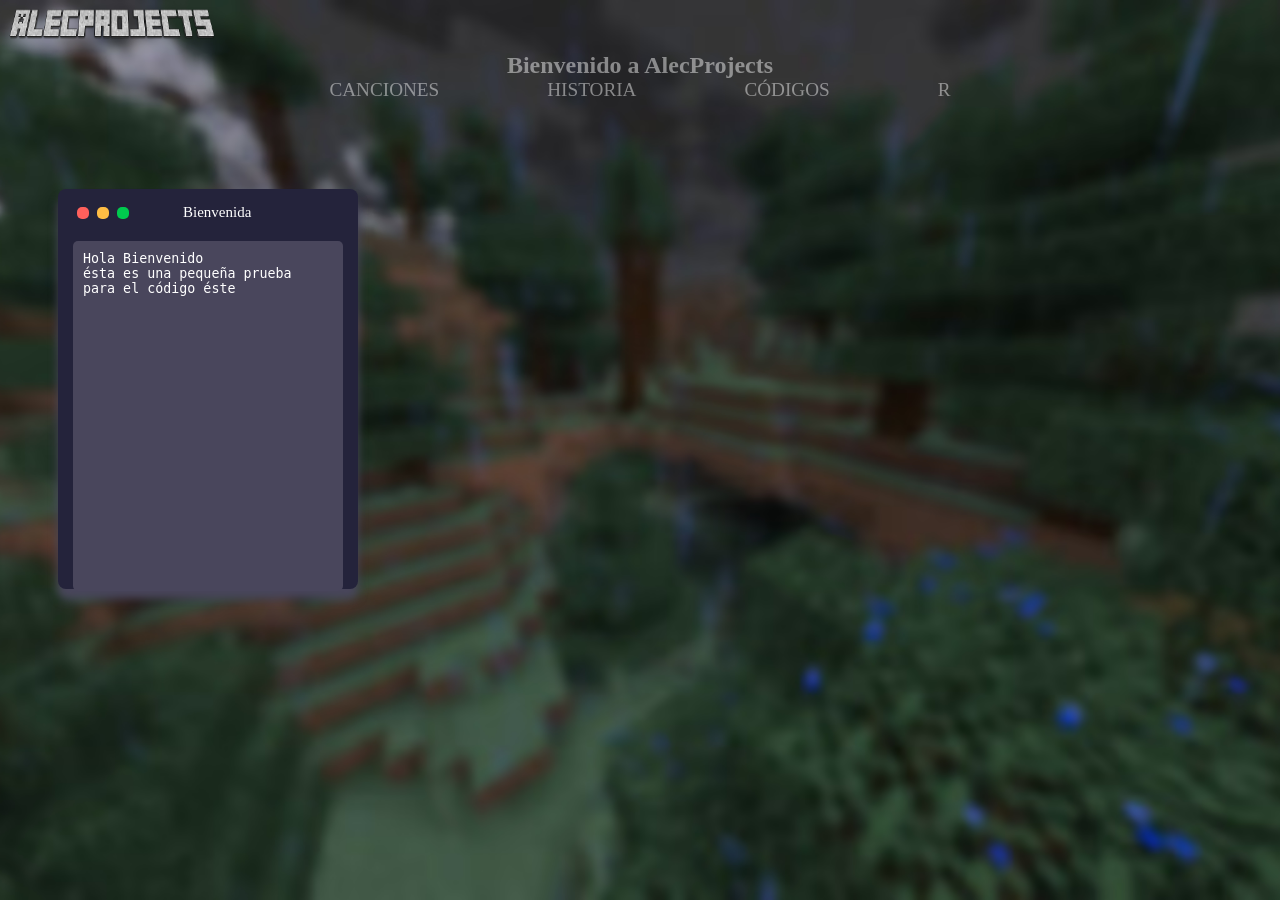
==== index.html @ cf957e75 "Add files via upload" ====
<head>
    <meta charset="UTF-8">
    <meta name="viewport" content="width=device-width, initial-scale=1.0">
    <title>AlecProjects</title>
    <link rel="stylesheet" href="styles.css">
</head>
<body>
    <aside class="sidebar">
        <div class="profile">
            <img src="AlecProjects.png" width=208 height="32" alt="alecprojects.png" class="profile-pic">
    <header class="site-header">
            <div class="container">
                <h2 class="welcome">Bienvenido a AlecProjects</h2>
                <nav class="main-nav">
                    <a href="https://alecprojects.github.com/Canciones">CANCIONES</a>
                    <a href="https://alecprojects.github.com/Historia">HISTORIA</a>
                    <a href="https://alecprojects.github.com/Códigos">CÓDIGOS</a>
                    <a href="https://alecprojects.github.com/R">R</a>
                </nav>
            </div>
        </header>
<div class="card">
  <div class="header">
    <div class="top">
      <div class="circle">
        <span class="red circle2"></span>
      </div>
      <div class="circle">
        <span class="yellow circle2"></span>
      </div>
      <div class="circle">
        <span class="green circle2"></span>
      </div>
      <div class="title">
        <p id="title2">Bienvenida</p>
      </div>
    </div>
  </div>
  <div class="code-container">
    <textarea class="area" id="code" name="code" readonly="">
Hola Bienvenido
ésta es una pequeña prueba
para el código éste
</textarea>
  </div>
</div>
</body>
</html>
---- styles.css ----
body {
    background-image: url("background.avif");
    background-repeat: no-repeat;
    background-position: center center;
    background-size: cover;
    background-color: #111;
}
.logo {
    color: rgba(255, 255, 255, 0);
    font-size: 2.5em;
    margin: 0;
}
.site-header {
  border-radius: 18px;
  padding: 8px 0;
  margin-bottom: 50px;
}
.main-nav a {
  color: rgba(255, 255, 255, 0.459);
  text-decoration: none;
  margin: 0 52px;
  font-size: 1.2em;
}
.main-nav a:hover {
  text-decoration: underline;
}
.container {
  max-width: 800px;
  margin: 0 auto;
  padding: 0 20px;
  display: flex;
  flex-direction: column; 
  justify-content: space-between;
  align-items: center;
}
.welcome {
  color: rgba(255, 255, 255, 0.459);
  margin: 4px 0 0;
  font-weight: 600;
}
.card {
  width: 300px;
  height: 400px;
  margin-left: 50px;
  margin-right: auto;
  margin-top: 80px;
  background-color: #24233b;
  border-radius: 8px;
  z-index: 1;
  box-shadow: 0px 10px 10px rgb(73, 70, 92);
  transition: 0.5s;
}

.card:hover {
  transform: translateY(-7px);
  box-shadow: 0px 10px 10px black;
}

.top {
  display: flex;
  align-items: center;
  padding-left: 10px;
}

.circle {
  padding: 0 4px;
}

.circle2 {
  display: inline-block;
  align-items: center;
  width: 10px;
  height: 10px;
  padding: 1px;
  border-radius: 5px;
}

.red {
  background-color: #ff605c;
}

.yellow {
  background-color: #ffbd44;
}

.green {
  background-color: #00ca4e;
}

.header {
  margin: 5px;
  margin-top: 5px;
  border-radius: 5px;
}

#title2 {
  color: white;
  padding-left: 50px;
  font-size: 15px;
}

.code-container {
  text-align: center;
}
#code {
  width: 270px;
  height: 350px;
  resize: none;
  background-color: rgb(73, 70, 92);
  border-radius: 5px;
  border: none;
  color: white;
  padding: 10px;
}
#code:focus {
  outline: none !important;
}
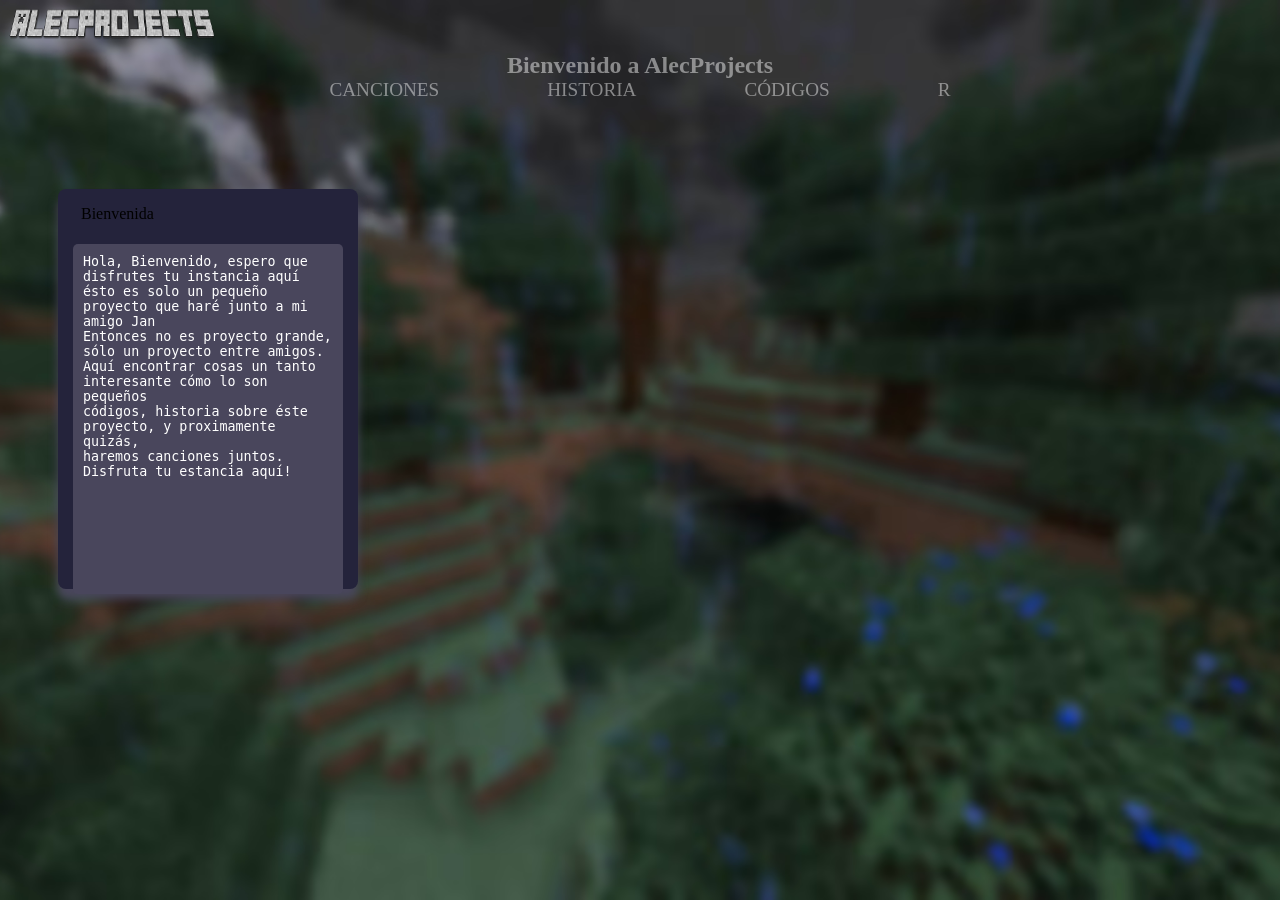
==== commit 178a30bc: "Add files via upload" ====
--- a/index.html
+++ b/index.html
@@ -8,14 +8,14 @@
     <aside class="sidebar">
         <div class="profile">
             <img src="AlecProjects.png" width=208 height="32" alt="alecprojects.png" class="profile-pic">
-    <header class="site-header">
+    <header class="encabe-azado">
             <div class="container">
-                <h2 class="welcome">Bienvenido a AlecProjects</h2>
+                <h2 class="bienvenida">Bienvenido a AlecProjects</h2>
                 <nav class="main-nav">
-                    <a href="https://alecprojects.github.com/Canciones">CANCIONES</a>
-                    <a href="https://alecprojects.github.com/Historia">HISTORIA</a>
-                    <a href="https://alecprojects.github.com/Códigos">CÓDIGOS</a>
-                    <a href="https://alecprojects.github.com/R">R</a>
+                    <a href="https://alecprojects.github.io/inicio">CANCIONES</a>
+                    <a href="https://alecprojects.github.io/inicio">HISTORIA</a>
+                    <a href="https://alecprojects.github.io/inicio">CÓDIGOS</a>
+                    <a href="https://alecprojects.github.io/inicio">R</a>
                 </nav>
             </div>
         </header>
@@ -23,24 +23,28 @@
   <div class="header">
     <div class="top">
       <div class="circle">
-        <span class="red circle2"></span>
+        <span class="circulo1"></span>
       </div>
       <div class="circle">
-        <span class="yellow circle2"></span>
+        <span class="circulo3"></span>
       </div>
       <div class="circle">
-        <span class="green circle2"></span>
+        <span class="green circle1"></span>
       </div>
       <div class="title">
-        <p id="title2">Bienvenida</p>
+        <p id="titulo2">Bienvenida</p>
       </div>
     </div>
   </div>
   <div class="code-container">
     <textarea class="area" id="code" name="code" readonly="">
-Hola Bienvenido
-ésta es una pequeña prueba
-para el código éste
+Hola, Bienvenido, espero que disfrutes tu instancia aquí
+ésto es solo un pequeño proyecto que haré junto a mi amigo Jan
+Entonces no es proyecto grande, sólo un proyecto entre amigos.
+Aquí encontrar cosas un tanto interesante cómo lo son pequeños
+códigos, historia sobre éste proyecto, y proximamente quizás,
+haremos canciones juntos.
+Disfruta tu estancia aquí!
 </textarea>
   </div>
 </div>
--- a/styles.css
+++ b/styles.css
@@ -10,7 +10,7 @@
     font-size: 2.5em;
     margin: 0;
 }
-.site-header {
+.encabe-azado {
   border-radius: 18px;
   padding: 8px 0;
   margin-bottom: 50px;
@@ -33,7 +33,7 @@
   justify-content: space-between;
   align-items: center;
 }
-.welcome {
+.bienvenida {
   color: rgba(255, 255, 255, 0.459);
   margin: 4px 0 0;
   font-weight: 600;
@@ -62,11 +62,11 @@
   padding-left: 10px;
 }
 
-.circle {
+.circulo1 {
   padding: 0 4px;
 }
 
-.circle2 {
+.circulo2 {
   display: inline-block;
   align-items: center;
   width: 10px;
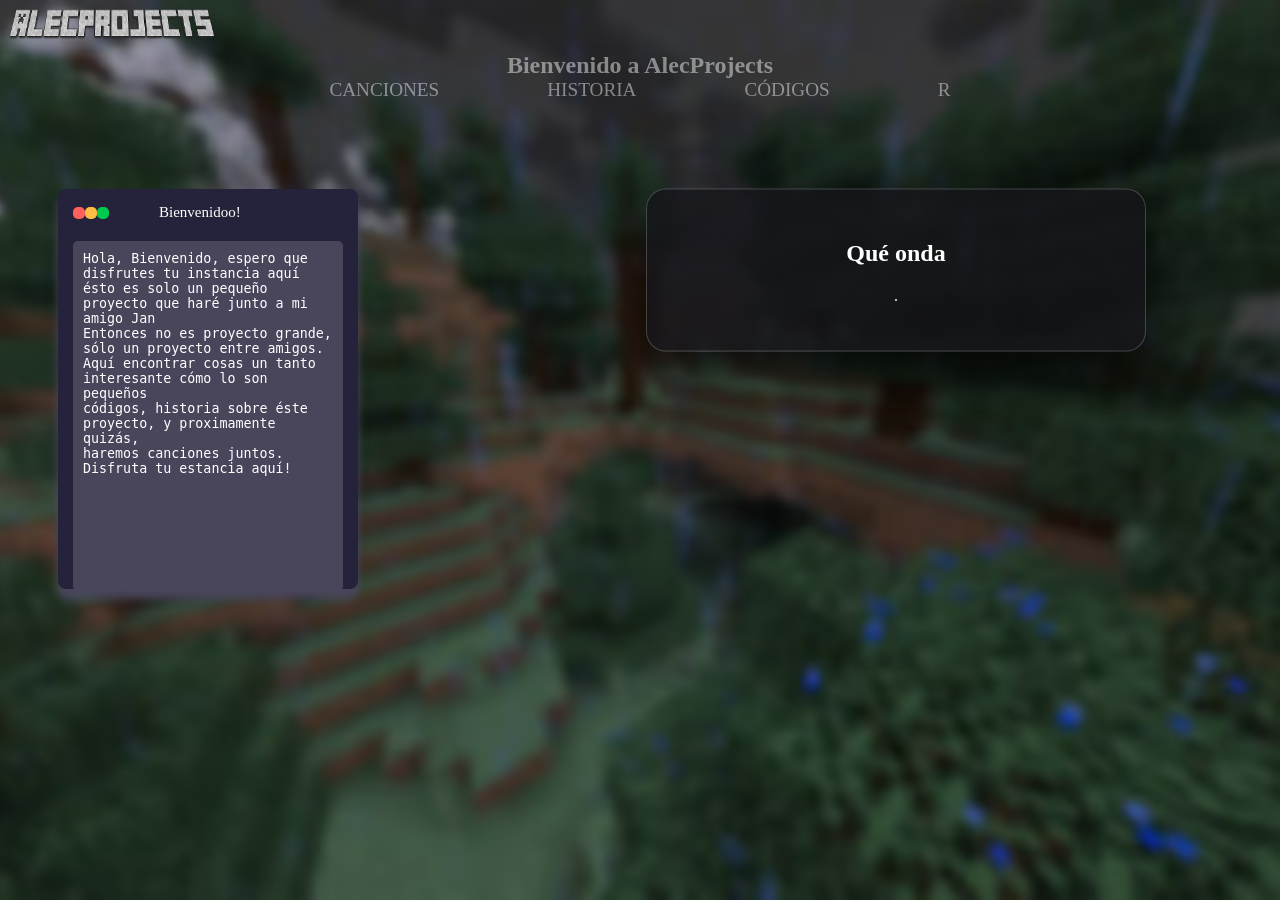
==== commit 61afe34b: "Add files via upload" ====
--- a/index.html
+++ b/index.html
@@ -8,7 +8,7 @@
     <aside class="sidebar">
         <div class="profile">
             <img src="AlecProjects.png" width=208 height="32" alt="alecprojects.png" class="profile-pic">
-    <header class="encabe-azado">
+    <header class="top-header">
             <div class="container">
                 <h2 class="bienvenida">Bienvenido a AlecProjects</h2>
                 <nav class="main-nav">
@@ -23,16 +23,16 @@
   <div class="header">
     <div class="top">
       <div class="circle">
-        <span class="circulo1"></span>
+        <span class="red circle2"></span>
       </div>
       <div class="circle">
-        <span class="circulo3"></span>
+        <span class="yellow circle2"></span>
       </div>
       <div class="circle">
-        <span class="green circle1"></span>
+        <span class="green circle2"></span>
       </div>
       <div class="title">
-        <p id="titulo2">Bienvenida</p>
+        <p id="title2">Bienvenidoo!</p>
       </div>
     </div>
   </div>
@@ -47,6 +47,12 @@
 Disfruta tu estancia aquí!
 </textarea>
   </div>
+  <div class="contenedor-centro">
+  <div class="tarjeta-centro">
+    <h2>Qué onda</h2>
+    <p>.</p>
+  </div>
 </div>
+    </aside>
 </body>
 </html>
--- a/styles.css
+++ b/styles.css
@@ -10,7 +10,7 @@
     font-size: 2.5em;
     margin: 0;
 }
-.encabe-azado {
+.top-header {
   border-radius: 18px;
   padding: 8px 0;
   margin-bottom: 50px;
@@ -47,6 +47,7 @@
   background-color: #24233b;
   border-radius: 8px;
   z-index: 1;
+  pointer-events: none;
   box-shadow: 0px 10px 10px rgb(73, 70, 92);
   transition: 0.5s;
 }
@@ -62,11 +63,11 @@
   padding-left: 10px;
 }
 
-.circulo1 {
+.circle1 {
   padding: 0 4px;
 }
 
-.circulo2 {
+.circle2 {
   display: inline-block;
   align-items: center;
   width: 10px;
@@ -115,3 +116,23 @@
 #code:focus {
   outline: none !important;
 }
+.contenedor-centro {
+  position: fixed; 
+  top: 30%;           
+  left: 70%;          
+  transform: translate(-50%, -50%);
+  z-index: 100;       
+  width: 90%;         
+  max-width: 500px;  
+  pointer-events: none; 
+}
+
+.tarjeta-centro {
+  background-color: rgba(20, 20, 25, 0.8);
+  color: white;
+  padding: 30px;
+  border-radius: 20px;
+  border: 1px solid rgba(255, 255, 255, 0.2); 
+  text-align: center;
+  box-shadow: 0 20px 50px rgba(0, 0, 0, 0.8);
+}
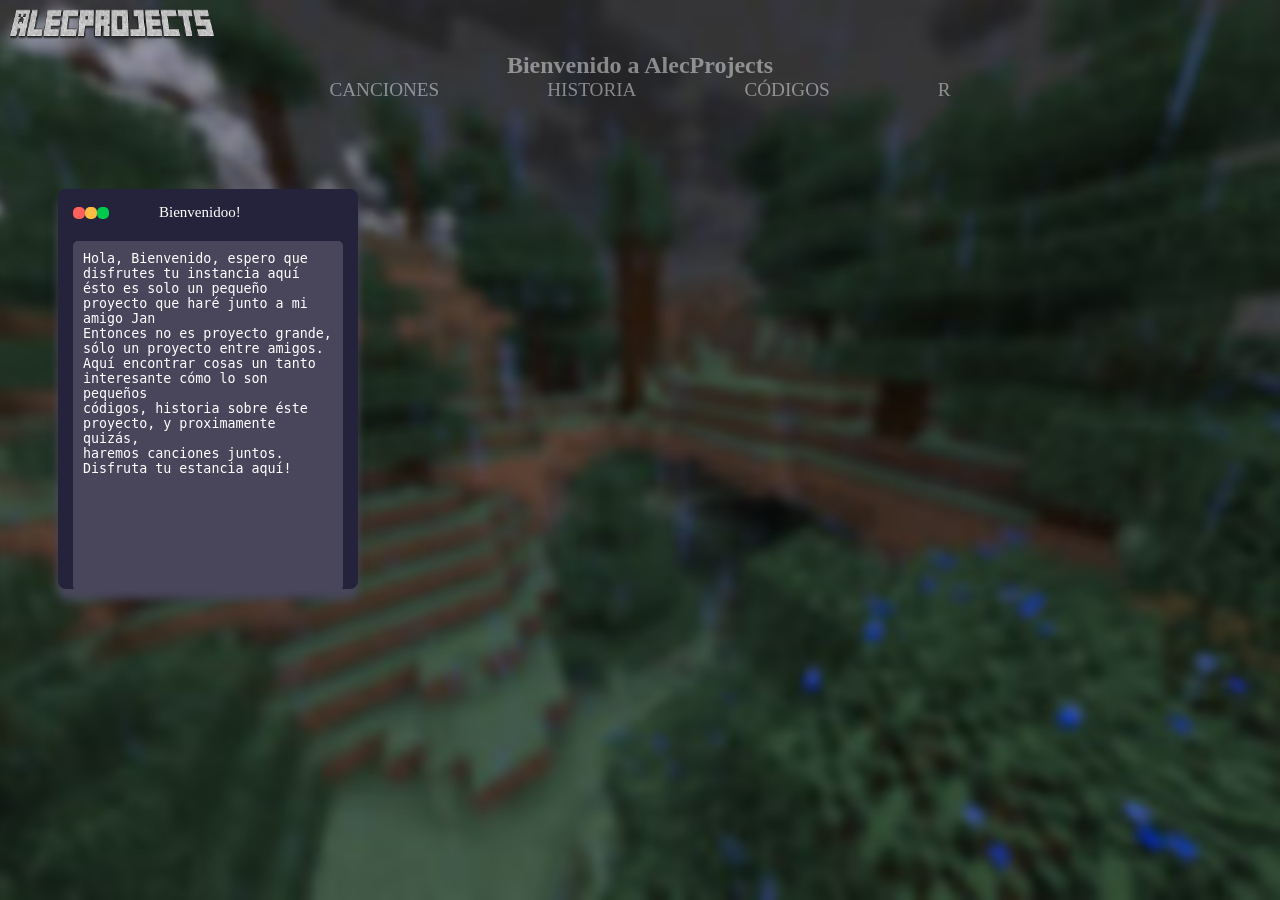
==== commit 9e8cccae: "Add files via upload" ====
--- a/index.html
+++ b/index.html
@@ -1,5 +1,4 @@
 <head>
-    <meta charset="UTF-8">
     <meta name="viewport" content="width=device-width, initial-scale=1.0">
     <title>AlecProjects</title>
     <link rel="stylesheet" href="styles.css">
@@ -47,12 +46,5 @@
 Disfruta tu estancia aquí!
 </textarea>
   </div>
-  <div class="contenedor-centro">
-  <div class="tarjeta-centro">
-    <h2>Qué onda</h2>
-    <p>.</p>
-  </div>
-</div>
-    </aside>
 </body>
 </html>
--- a/styles.css
+++ b/styles.css
@@ -115,24 +115,4 @@
 }
 #code:focus {
   outline: none !important;
-}
-.contenedor-centro {
-  position: fixed; 
-  top: 30%;           
-  left: 70%;          
-  transform: translate(-50%, -50%);
-  z-index: 100;       
-  width: 90%;         
-  max-width: 500px;  
-  pointer-events: none; 
-}
-
-.tarjeta-centro {
-  background-color: rgba(20, 20, 25, 0.8);
-  color: white;
-  padding: 30px;
-  border-radius: 20px;
-  border: 1px solid rgba(255, 255, 255, 0.2); 
-  text-align: center;
-  box-shadow: 0 20px 50px rgba(0, 0, 0, 0.8);
 }
